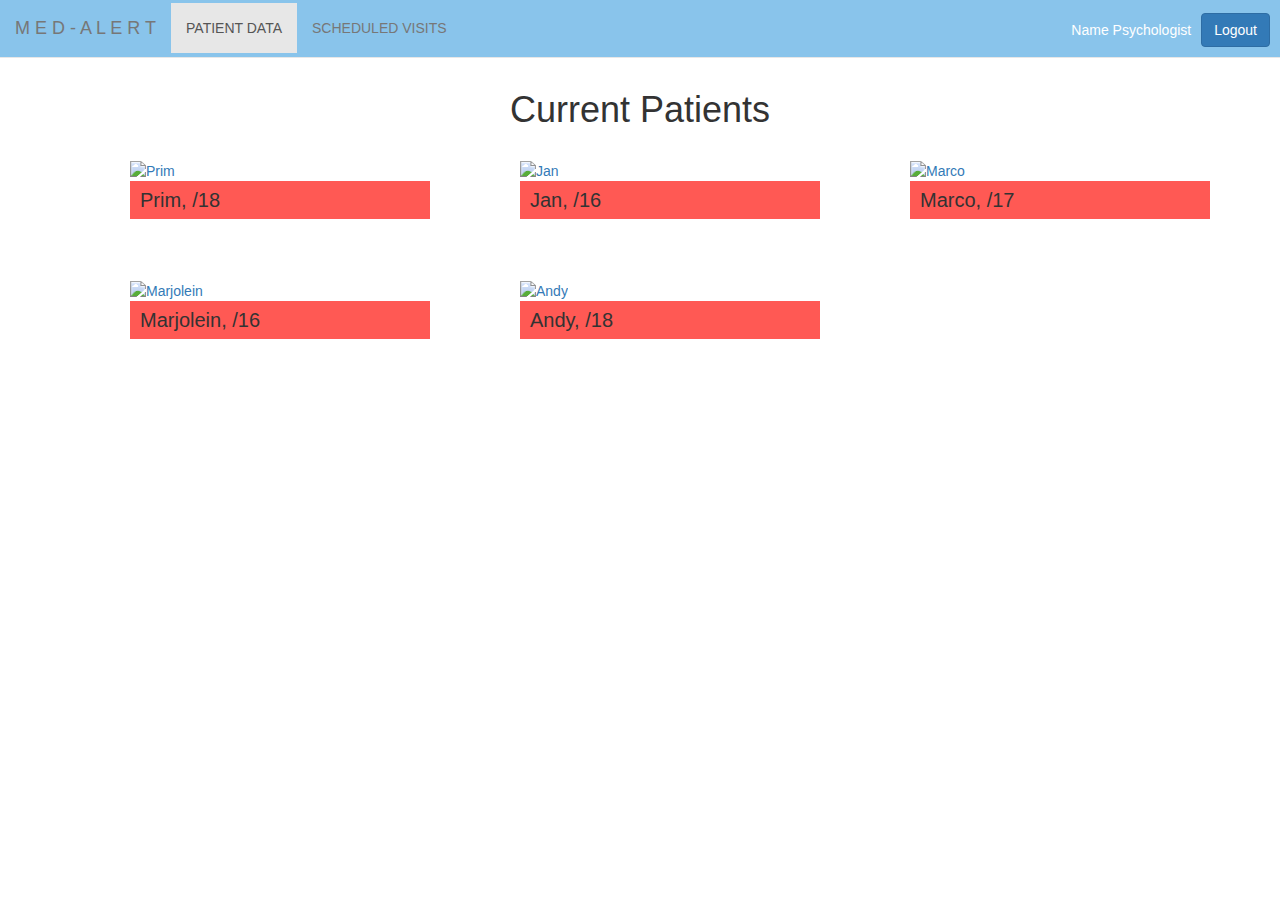
==== index.html @ cfd1b57d "updated css" ====
<!DOCTYPE html>
<html>
<head>
	<title>Med-Alert</title>

	<link rel="stylesheet" type="text/css" href="style.css">

	<link rel="stylesheet" href="https://maxcdn.bootstrapcdn.com/bootstrap/3.3.7/css/bootstrap.min.css" integrity="sha384-BVYiiSIFeK1dGmJRAkycuHAHRg32OmUcww7on3RYdg4Va+PmSTsz/K68vbdEjh4u" crossorigin="anonymous">

</head>

<body>

	<nav class="navbar navbar-default navbar-fixed-top">
		  <div class="container-fluid">
		    <div class="navbar-header">
		      <a class="navbar-brand" href="#">M E D - A L E R T</a>
		    </div>

		    <div class="collapse navbar-collapse" id="bs-example-navbar-collapse-1">
			  <ul class="nav navbar-nav">
		        <li class="active"><a href="#">PATIENT DATA</a></li>	

		        <li><a href="#">SCHEDULED VISITS</a></li>
<!-- 		        <li><a href="#">STORIES</a></li> -->
		      </ul>

		      <ul class="nav navbar-nav navbar-right">
		      	<li><p id="nametest">Name Psychologist</p></li>
		        <li><a href="#"><button type="button" id="logout_button" class="btn btn-primary">Logout</button></a></li>
		      </ul>
		    </div><!-- /.navbar-collapse -->
		  </div><!-- /.container-fluid -->
		</nav>


	<div class="container">
		<div><h1>Current Patients</h1></div>
	
		<div class="row">
			<div class="col-sm-4">
				<a href="prim.html"> <img class="profilepic" src="images/patients/prim/prim-profile.jpg" alt="Prim"> </a>
				<p class="patient_details"> Prim, /18</p>
			</div>
			<div class="col-sm-4">
				<a href="jan.html"> <img class="profilepic" src="images/patients/jan/jan-profile.jpg" alt="Jan"> </a>
				<p class="patient_details"> Jan, /16</p>
			</div>
			<div class="col-sm-4">
				<a href="macro.html"> <img class="profilepic" src="images/patients/marco/marco-profile.jpg" alt="Marco"> </a>
				<p class="patient_details"> Marco, /17</p>
			</div>
			<div class="col-sm-4">
				<a href="marjolein.html"> <img class="profilepic" src="images/patients/marjo/marjo-profile.jpg" alt="Marjolein"> </a>
				<p class="patient_details"> Marjolein, /16</p>
			</div>
			<div class="col-sm-4">
				<a href="andy.html"> <img class="profilepic" src="images/patients/andy/andy-profile.jpg" alt="Andy"> </a>
				<p class="patient_details"> Andy, /18</p>
			</div>
			<!--
			<div class="col-sm-4">
				<a href="wine.html" target="_blank"> <img class="profilepic" src="photo6.jpg" alt="wine"> </a>
				<p class="patient_details"> Jan, /16</p>
			</div>
			-->
		</div>
	</div>



	<script
  	src="https://code.jquery.com/jquery-3.1.1.min.js"
  	integrity="sha256-hVVnYaiADRTO2PzUGmuLJr8BLUSjGIZsDYGmIJLv2b8="
  	crossorigin="anonymous"></script>
	<script src="https://maxcdn.bootstrapcdn.com/bootstrap/3.3.7/js/bootstrap.min.js" integrity="sha384-Tc5IQib027qvyjSMfHjOMaLkfuWVxZxUPnCJA7l2mCWNIpG9mGCD8wGNIcPD7Txa" crossorigin="anonymous"></script>
	<script src="script.js"></script>

</body>
</html>
---- style.css ----
html, body {
	margin: 0;
	padding: 0;
	width: 100%;
	text-align: left;
	font-family: Verdana, Arial, Serif;
	font-size:14px;
}

#logout_button {
	margin: -5px;
}

#nametest {
	margin-top: 17px;
}

img.profilepic {
	height: 300px;
	width: 300px;
	text-align: justify-all;
	margin: 0px 60px 0px 60px;
} 

p.patient_details {
	margin-left: 60px;
	margin-top:  0px;
	margin-bottom: 60px;
	padding: 5px 10px;
	font-size: 20px;
	background-color: #FF5954;
}

.container {
	margin: auto;
}

.container h1 {
	margin-top: 90px;
	margin-bottom: 30px;
	text-align: center;
}

nav .container-fluid {
	background-color: #89c4eb;
	color: white;
	padding-top: 3px;

}
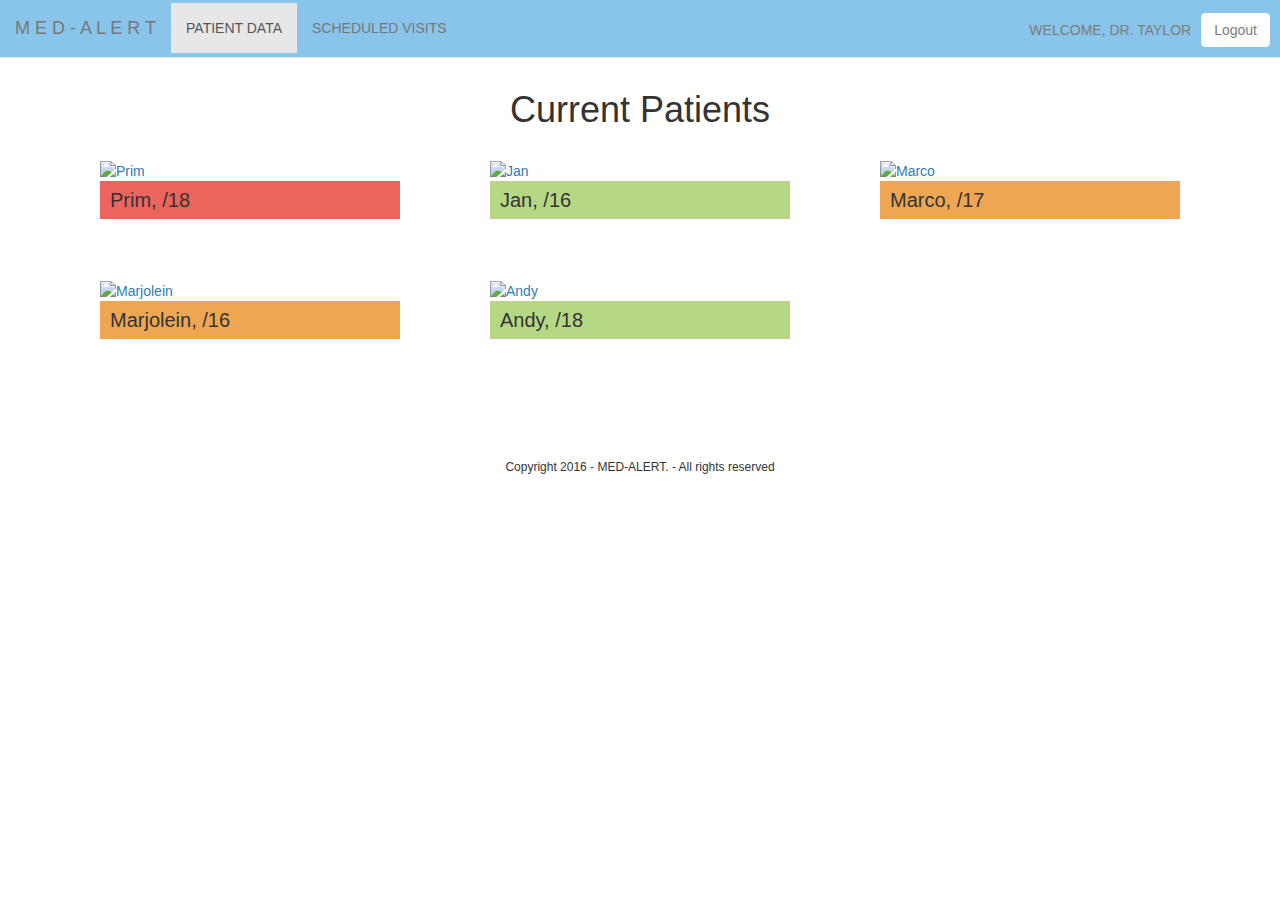
==== commit 8ee84adb: "New CSS & HTML homepage" ====
--- a/index.html
+++ b/index.html
@@ -26,7 +26,7 @@
 		      </ul>
 
 		      <ul class="nav navbar-nav navbar-right">
-		      	<li><p id="nametest">Name Psychologist</p></li>
+		      	<li><p id="name">WELCOME, DR. TAYLOR</p></li>
 		        <li><a href="#"><button type="button" id="logout_button" class="btn btn-primary">Logout</button></a></li>
 		      </ul>
 		    </div><!-- /.navbar-collapse -->
@@ -35,39 +35,31 @@
 
 
 	<div class="container">
-		<div><h1>Current Patients</h1></div>
+		<h1> Current Patients </h1>
 	
 		<div class="row">
 			<div class="col-sm-4">
 				<a href="prim.html"> <img class="profilepic" src="images/patients/prim/prim-profile.jpg" alt="Prim"> </a>
-				<p class="patient_details"> Prim, /18</p>
+				<p class="patient_details_red"> Prim, /18</p>
 			</div>
 			<div class="col-sm-4">
 				<a href="jan.html"> <img class="profilepic" src="images/patients/jan/jan-profile.jpg" alt="Jan"> </a>
-				<p class="patient_details"> Jan, /16</p>
+				<p class="patient_details_green"> Jan, /16</p>
 			</div>
 			<div class="col-sm-4">
 				<a href="macro.html"> <img class="profilepic" src="images/patients/marco/marco-profile.jpg" alt="Marco"> </a>
-				<p class="patient_details"> Marco, /17</p>
+				<p class="patient_details_orange"> Marco, /17</p>
 			</div>
 			<div class="col-sm-4">
 				<a href="marjolein.html"> <img class="profilepic" src="images/patients/marjo/marjo-profile.jpg" alt="Marjolein"> </a>
-				<p class="patient_details"> Marjolein, /16</p>
+				<p class="patient_details_orange"> Marjolein, /16</p>
 			</div>
 			<div class="col-sm-4">
 				<a href="andy.html"> <img class="profilepic" src="images/patients/andy/andy-profile.jpg" alt="Andy"> </a>
-				<p class="patient_details"> Andy, /18</p>
+				<p class="patient_details_green"> Andy, /18</p>
 			</div>
-			<!--
-			<div class="col-sm-4">
-				<a href="wine.html" target="_blank"> <img class="profilepic" src="photo6.jpg" alt="wine"> </a>
-				<p class="patient_details"> Jan, /16</p>
-			</div>
-			-->
 		</div>
 	</div>
-
-
 
 	<script
   	src="https://code.jquery.com/jquery-3.1.1.min.js"
@@ -76,5 +68,10 @@
 	<script src="https://maxcdn.bootstrapcdn.com/bootstrap/3.3.7/js/bootstrap.min.js" integrity="sha384-Tc5IQib027qvyjSMfHjOMaLkfuWVxZxUPnCJA7l2mCWNIpG9mGCD8wGNIcPD7Txa" crossorigin="anonymous"></script>
 	<script src="script.js"></script>
 
+	<!-- footer -->
+	<div id="footer">
+		<p class="copyright"> Copyright 2016 - MED-ALERT. - All rights reserved </p>
+	</div>
+
 </body>
 </html>--- a/style.css
+++ b/style.css
@@ -7,32 +7,21 @@
 	font-size:14px;
 }
 
+div.container-fluid {
+	background-color: #89C4EB;
+	padding-top: 3px;
+}
+
 #logout_button {
 	margin: -5px;
+	background-color: white;
+	border-color: white;
+	color: #7C7D77;
 }
 
-#nametest {
+#name {
 	margin-top: 17px;
-}
-
-img.profilepic {
-	height: 300px;
-	width: 300px;
-	text-align: justify-all;
-	margin: 0px 60px 0px 60px;
-} 
-
-p.patient_details {
-	margin-left: 60px;
-	margin-top:  0px;
-	margin-bottom: 60px;
-	padding: 5px 10px;
-	font-size: 20px;
-	background-color: #FF5954;
-}
-
-.container {
-	margin: auto;
+	color: #7C7D77;
 }
 
 .container h1 {
@@ -41,9 +30,36 @@
 	text-align: center;
 }
 
-nav .container-fluid {
-	background-color: #89c4eb;
-	color: white;
-	padding-top: 3px;
+img.profilepic {
+	height: 300px;
+	width: 300px;
+	text-align: justify-all;
+	margin: 0px 60px 0px 30px;
+} 
 
+p.patient_details_red, p.patient_details_orange, p.patient_details_green {
+	margin-left: 30px;
+	margin-top:  0px;
+	margin-bottom: 60px;
+	font-size: 20px;
+	width: 300px;
+	padding: 5px 10px;
 }
+
+p.patient_details_red {
+	background-color: #EB655E;
+}
+
+p.patient_details_orange {
+	background-color: #EFA653;
+}
+
+p.patient_details_green {
+	background-color: #B6D884;
+}
+
+p.copyright {
+	font-size: 12px;
+	text-align: center;
+	margin-top: 60px;
+}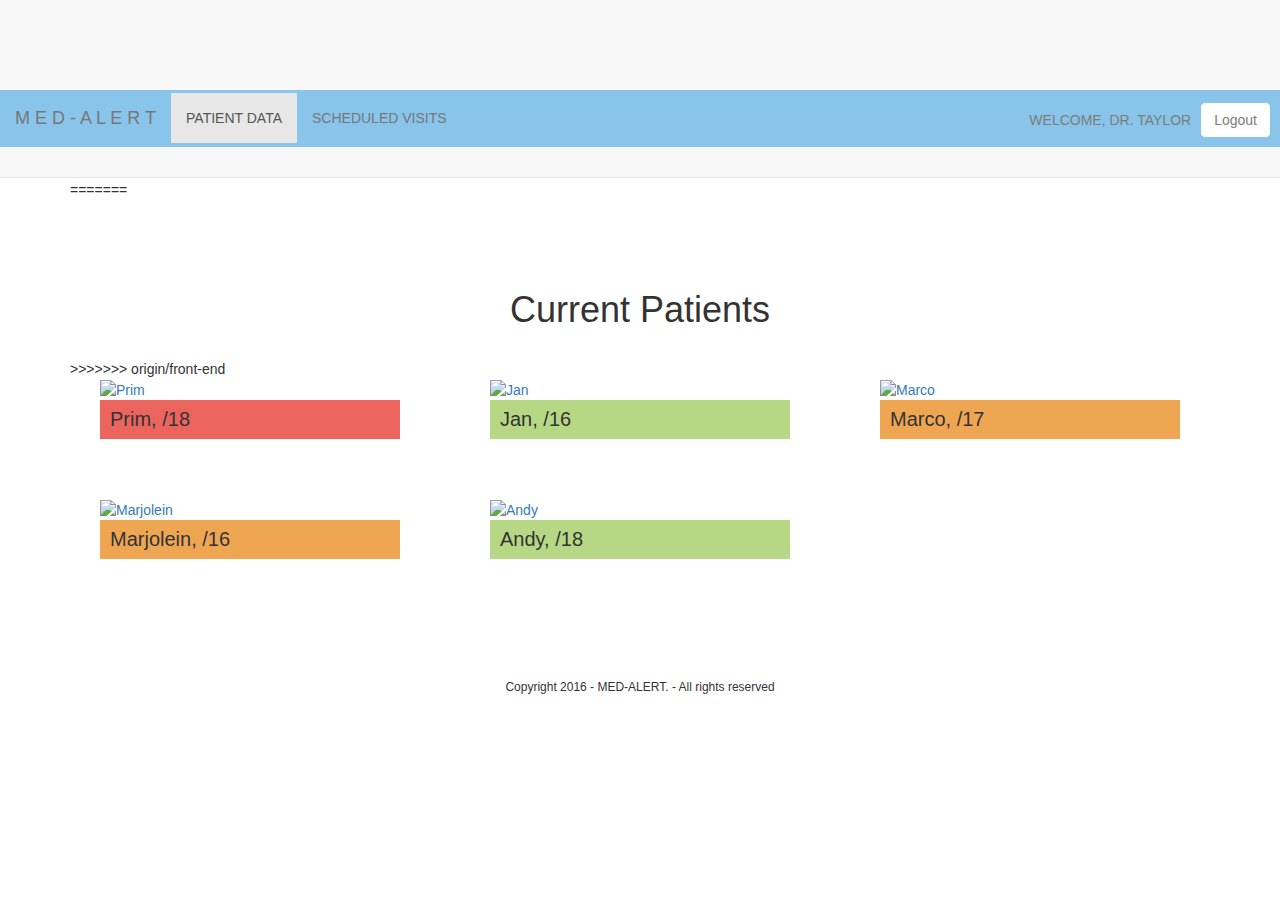
==== commit 5400fd98: "Merge remote-tracking branch 'origin/front-end' into front-end" ====
--- a/index.html
+++ b/index.html
@@ -35,7 +35,11 @@
 
 
 	<div class="container">
+<<<<<<< HEAD
+		<div><h1>Current Patients</h1></div>
+=======
 		<h1> Current Patients </h1>
+>>>>>>> origin/front-end
 	
 		<div class="row">
 			<div class="col-sm-4">
--- a/style.css
+++ b/style.css
@@ -41,9 +41,26 @@
 	margin-left: 30px;
 	margin-top:  0px;
 	margin-bottom: 60px;
+	padding: 5px 10px;
 	font-size: 20px;
 	width: 300px;
 	padding: 5px 10px;
+}
+
+.container h1 {
+	margin-top: 90px;
+	margin-bottom: 30px;
+	text-align: center;
+}
+
+nav .container-fluid {
+	background-color: #89c4eb;
+	color: white;
+	padding-top: 3px;
+	margin-top: 90px;
+	margin-bottom: 30px;
+	text-align: center;
+
 }
 
 p.patient_details_red {
@@ -56,10 +73,12 @@
 
 p.patient_details_green {
 	background-color: #B6D884;
+
 }
 
 p.copyright {
 	font-size: 12px;
 	text-align: center;
 	margin-top: 60px;
-}+}
+>>>>>>> origin/front-end
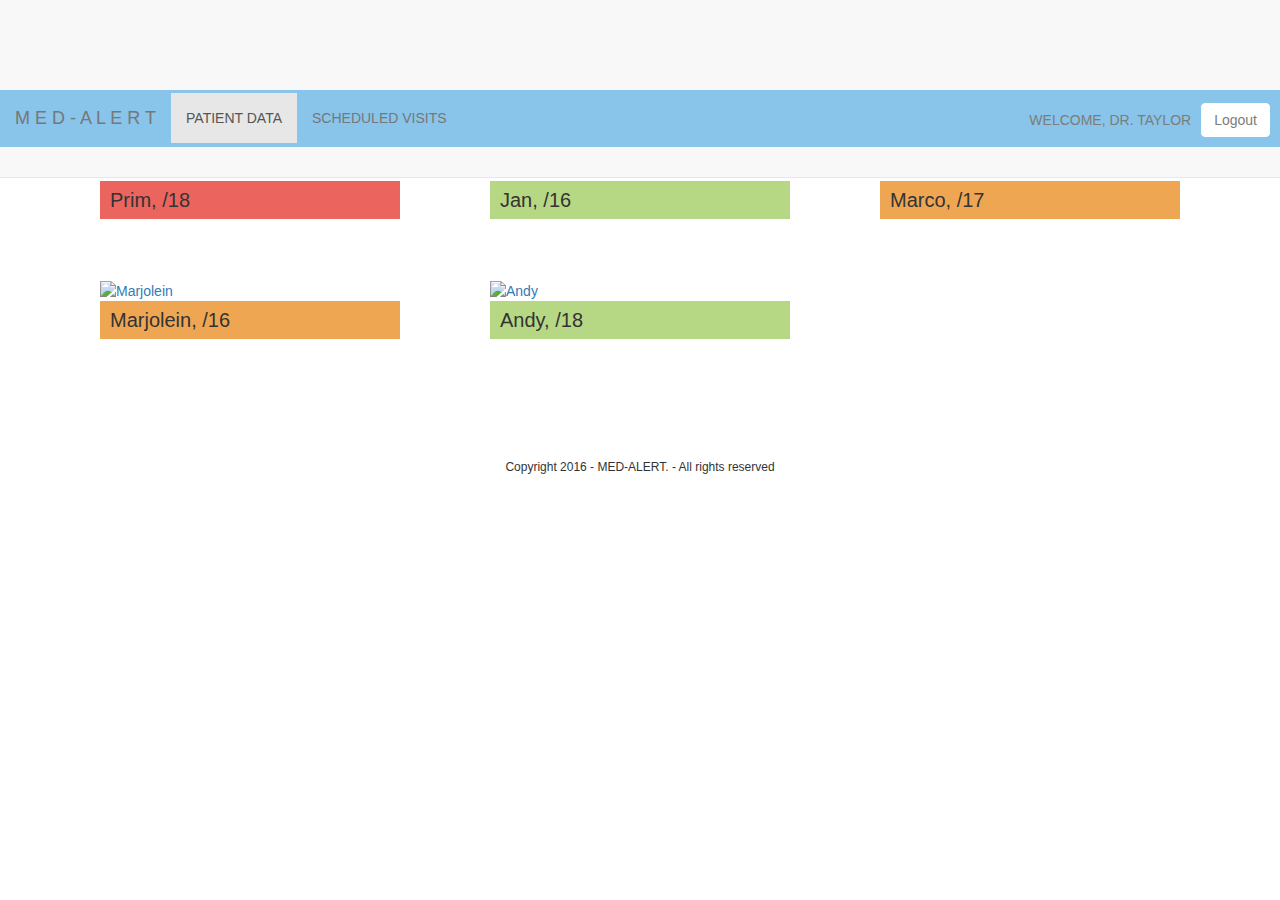
==== commit 7eeeb9ee: "merged" ====
--- a/index.html
+++ b/index.html
@@ -35,11 +35,8 @@
 
 
 	<div class="container">
-<<<<<<< HEAD
+
 		<div><h1>Current Patients</h1></div>
-=======
-		<h1> Current Patients </h1>
->>>>>>> origin/front-end
 	
 		<div class="row">
 			<div class="col-sm-4">
--- a/style.css
+++ b/style.css
@@ -45,6 +45,7 @@
 	font-size: 20px;
 	width: 300px;
 	padding: 5px 10px;
+<<<<<<< HEAD
 }
 
 .container h1 {
@@ -61,6 +62,8 @@
 	margin-bottom: 30px;
 	text-align: center;
 
+=======
+>>>>>>> origin/front-end
 }
 
 p.patient_details_red {
@@ -73,12 +76,19 @@
 
 p.patient_details_green {
 	background-color: #B6D884;
+<<<<<<< HEAD
 
+=======
+>>>>>>> origin/front-end
 }
 
 p.copyright {
 	font-size: 12px;
 	text-align: center;
 	margin-top: 60px;
+<<<<<<< HEAD
 }
 >>>>>>> origin/front-end
+=======
+}
+>>>>>>> origin/front-end
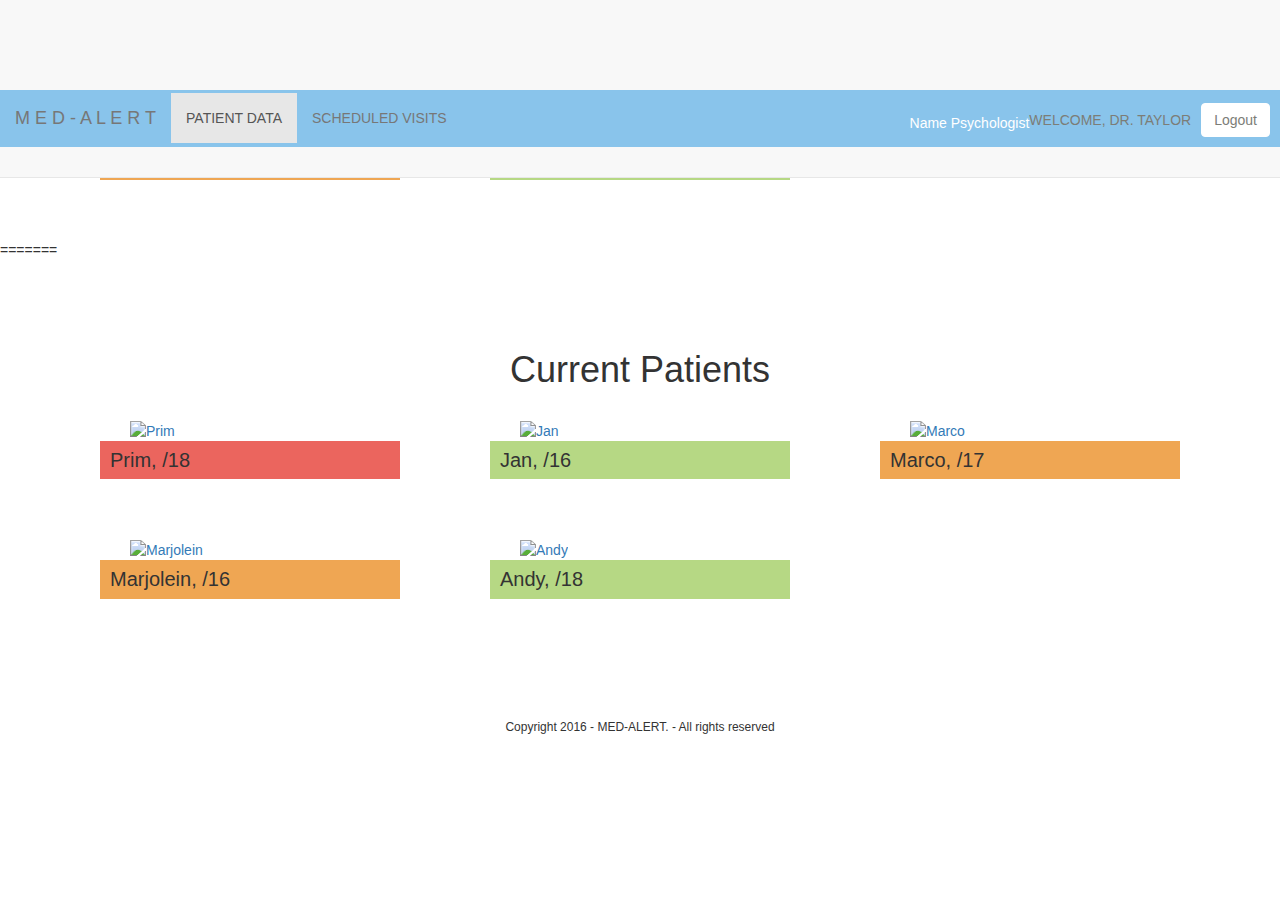
==== commit c8f6c358: "Merge branch 'master' into navigation" ====
--- a/index.html
+++ b/index.html
@@ -26,6 +26,7 @@
 		      </ul>
 
 		      <ul class="nav navbar-nav navbar-right">
+		      	<li><p id="nametest">Name Psychologist</p></li>
 		      	<li><p id="name">WELCOME, DR. TAYLOR</p></li>
 		        <li><a href="#"><button type="button" id="logout_button" class="btn btn-primary">Logout</button></a></li>
 		      </ul>
@@ -33,6 +34,35 @@
 		  </div><!-- /.container-fluid -->
 		</nav>
 
+
+	<div class="container">
+		
+	
+		<div class="row">
+			<div class="col-sm-4">
+				<a href="prim.html"> <img class="profilepic" src="images/patients/prim/prim-profile.jpg" alt="Prim"> </a>
+				<p class="patient_details_red"> Prim, /18</p>
+			</div>
+			<div class="col-sm-4">
+				<a href="jan.html"> <img class="profilepic" src="images/patients/jan/jan-profile.jpg" alt="Jan"> </a>
+				<p class="patient_details_green"> Jan, /16</p>
+			</div>
+			<div class="col-sm-4">
+				<a href="macro.html"> <img class="profilepic" src="images/patients/marco/marco-profile.jpg" alt="Marco"> </a>
+				<p class="patient_details_orange"> Marco, /17</p>
+			</div>
+			<div class="col-sm-4">
+				<a href="marjolein.html"> <img class="profilepic" src="images/patients/marjo/marjo-profile.jpg" alt="Marjolein"> </a>
+				<p class="patient_details_orange"> Marjolein, /16</p>
+			</div>
+			<div class="col-sm-4">
+				<a href="andy.html"> <img class="profilepic" src="images/patients/andy/andy-profile.jpg" alt="Andy"> </a>
+				<p class="patient_details_green"> Andy, /18</p>
+			</div>
+		</div>
+	</div>
+
+=======
 
 	<div class="container">
 
@@ -69,7 +99,9 @@
 	<script src="https://maxcdn.bootstrapcdn.com/bootstrap/3.3.7/js/bootstrap.min.js" integrity="sha384-Tc5IQib027qvyjSMfHjOMaLkfuWVxZxUPnCJA7l2mCWNIpG9mGCD8wGNIcPD7Txa" crossorigin="anonymous"></script>
 	<script src="script.js"></script>
 
+
 	<!-- footer -->
+
 	<div id="footer">
 		<p class="copyright"> Copyright 2016 - MED-ALERT. - All rights reserved </p>
 	</div>
--- a/style.css
+++ b/style.css
@@ -7,7 +7,9 @@
 	font-size:14px;
 }
 
-div.container-fluid {
+
+#nametest {
+	margin-top: 17px;
 	background-color: #89C4EB;
 	padding-top: 3px;
 }
@@ -34,6 +36,14 @@
 	height: 300px;
 	width: 300px;
 	text-align: justify-all;
+	margin: 0px 60px 0px 60px;
+} 
+
+p.patient_details_red, p.patient_details_orange, p.patient_details_green {
+	margin-left: 60px;
+	margin-top:  0px;
+	margin-bottom: 60px;
+	font-size: 20px;
 	margin: 0px 60px 0px 30px;
 } 
 
@@ -45,7 +55,6 @@
 	font-size: 20px;
 	width: 300px;
 	padding: 5px 10px;
-<<<<<<< HEAD
 }
 
 .container h1 {
@@ -62,8 +71,6 @@
 	margin-bottom: 30px;
 	text-align: center;
 
-=======
->>>>>>> origin/front-end
 }
 
 p.patient_details_red {
@@ -76,19 +83,11 @@
 
 p.patient_details_green {
 	background-color: #B6D884;
-<<<<<<< HEAD
-
-=======
->>>>>>> origin/front-end
 }
 
 p.copyright {
 	font-size: 12px;
 	text-align: center;
 	margin-top: 60px;
-<<<<<<< HEAD
 }
->>>>>>> origin/front-end
-=======
-}
->>>>>>> origin/front-end
+
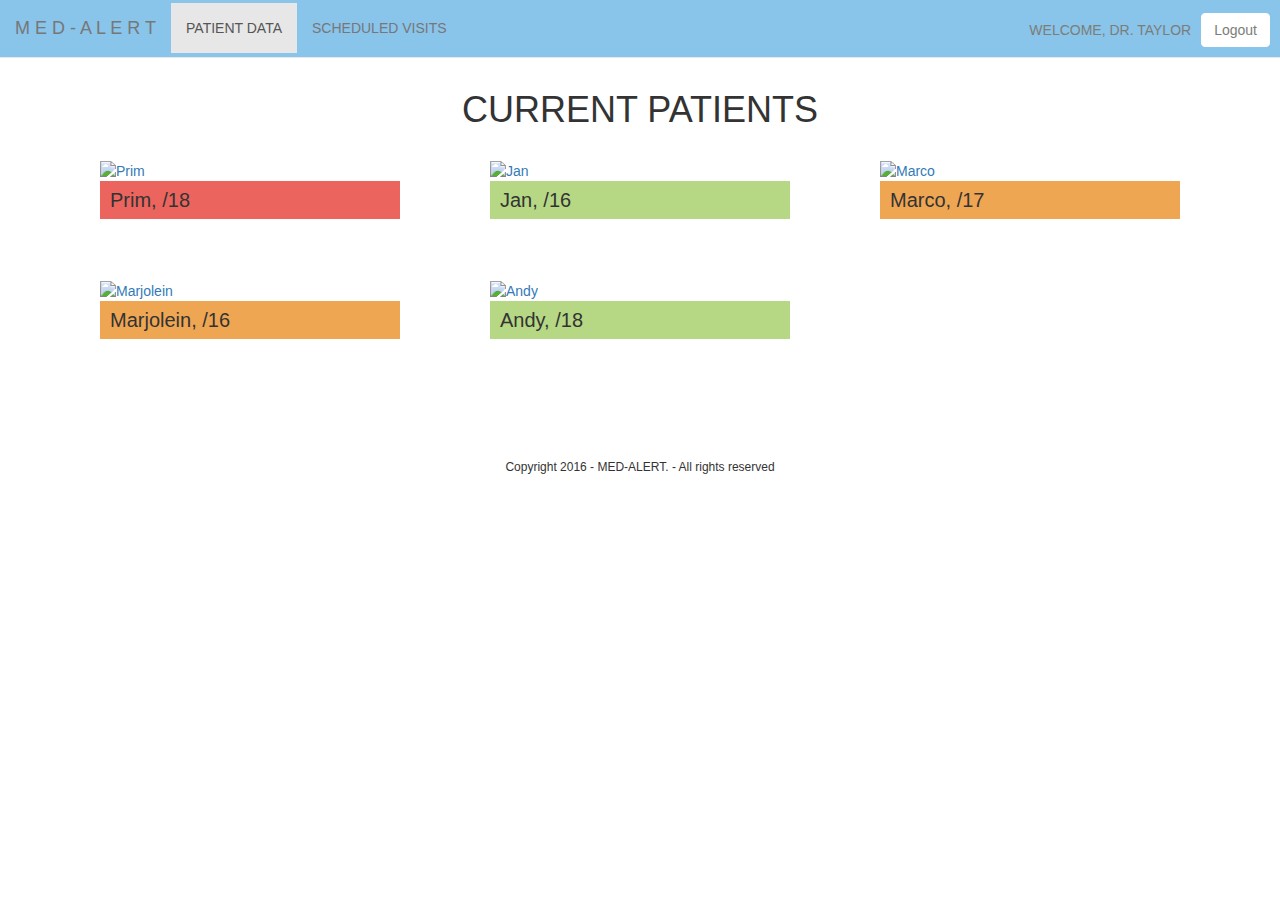
==== commit 84eb78cb: "Restored HTML and CSS homepage" ====
--- a/index.html
+++ b/index.html
@@ -20,13 +20,10 @@
 		    <div class="collapse navbar-collapse" id="bs-example-navbar-collapse-1">
 			  <ul class="nav navbar-nav">
 		        <li class="active"><a href="#">PATIENT DATA</a></li>	
-
 		        <li><a href="#">SCHEDULED VISITS</a></li>
-<!-- 		        <li><a href="#">STORIES</a></li> -->
 		      </ul>
 
 		      <ul class="nav navbar-nav navbar-right">
-		      	<li><p id="nametest">Name Psychologist</p></li>
 		      	<li><p id="name">WELCOME, DR. TAYLOR</p></li>
 		        <li><a href="#"><button type="button" id="logout_button" class="btn btn-primary">Logout</button></a></li>
 		      </ul>
@@ -36,38 +33,8 @@
 
 
 	<div class="container">
-		
-	
-		<div class="row">
-			<div class="col-sm-4">
-				<a href="prim.html"> <img class="profilepic" src="images/patients/prim/prim-profile.jpg" alt="Prim"> </a>
-				<p class="patient_details_red"> Prim, /18</p>
-			</div>
-			<div class="col-sm-4">
-				<a href="jan.html"> <img class="profilepic" src="images/patients/jan/jan-profile.jpg" alt="Jan"> </a>
-				<p class="patient_details_green"> Jan, /16</p>
-			</div>
-			<div class="col-sm-4">
-				<a href="macro.html"> <img class="profilepic" src="images/patients/marco/marco-profile.jpg" alt="Marco"> </a>
-				<p class="patient_details_orange"> Marco, /17</p>
-			</div>
-			<div class="col-sm-4">
-				<a href="marjolein.html"> <img class="profilepic" src="images/patients/marjo/marjo-profile.jpg" alt="Marjolein"> </a>
-				<p class="patient_details_orange"> Marjolein, /16</p>
-			</div>
-			<div class="col-sm-4">
-				<a href="andy.html"> <img class="profilepic" src="images/patients/andy/andy-profile.jpg" alt="Andy"> </a>
-				<p class="patient_details_green"> Andy, /18</p>
-			</div>
-		</div>
-	</div>
+		<h1> CURRENT PATIENTS </h1>
 
-=======
-
-	<div class="container">
-
-		<div><h1>Current Patients</h1></div>
-	
 		<div class="row">
 			<div class="col-sm-4">
 				<a href="prim.html"> <img class="profilepic" src="images/patients/prim/prim-profile.jpg" alt="Prim"> </a>
--- a/style.css
+++ b/style.css
@@ -5,13 +5,6 @@
 	text-align: left;
 	font-family: Verdana, Arial, Serif;
 	font-size:14px;
-}
-
-
-#nametest {
-	margin-top: 17px;
-	background-color: #89C4EB;
-	padding-top: 3px;
 }
 
 #logout_button {
@@ -36,14 +29,6 @@
 	height: 300px;
 	width: 300px;
 	text-align: justify-all;
-	margin: 0px 60px 0px 60px;
-} 
-
-p.patient_details_red, p.patient_details_orange, p.patient_details_green {
-	margin-left: 60px;
-	margin-top:  0px;
-	margin-bottom: 60px;
-	font-size: 20px;
 	margin: 0px 60px 0px 30px;
 } 
 
@@ -51,7 +36,6 @@
 	margin-left: 30px;
 	margin-top:  0px;
 	margin-bottom: 60px;
-	padding: 5px 10px;
 	font-size: 20px;
 	width: 300px;
 	padding: 5px 10px;
@@ -63,12 +47,10 @@
 	text-align: center;
 }
 
-nav .container-fluid {
+div.container-fluid {
 	background-color: #89c4eb;
 	color: white;
 	padding-top: 3px;
-	margin-top: 90px;
-	margin-bottom: 30px;
 	text-align: center;
 
 }
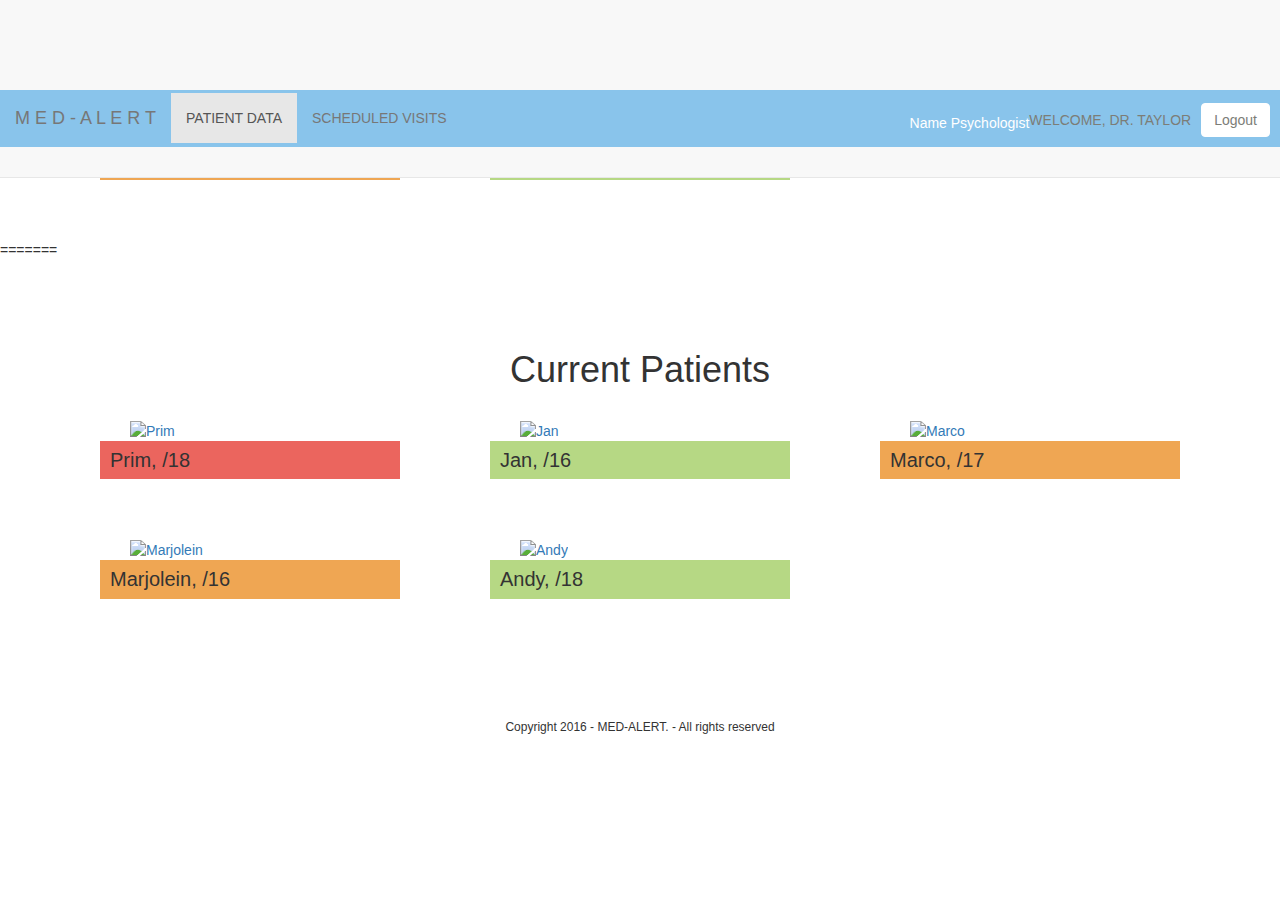
==== commit 1383adbf: "Merge remote-tracking branch 'refs/remotes/origin/master' into header" ====
--- a/index.html
+++ b/index.html
@@ -20,10 +20,13 @@
 		    <div class="collapse navbar-collapse" id="bs-example-navbar-collapse-1">
 			  <ul class="nav navbar-nav">
 		        <li class="active"><a href="#">PATIENT DATA</a></li>	
+
 		        <li><a href="#">SCHEDULED VISITS</a></li>
+<!-- 		        <li><a href="#">STORIES</a></li> -->
 		      </ul>
 
 		      <ul class="nav navbar-nav navbar-right">
+		      	<li><p id="nametest">Name Psychologist</p></li>
 		      	<li><p id="name">WELCOME, DR. TAYLOR</p></li>
 		        <li><a href="#"><button type="button" id="logout_button" class="btn btn-primary">Logout</button></a></li>
 		      </ul>
@@ -33,8 +36,38 @@
 
 
 	<div class="container">
-		<h1> CURRENT PATIENTS </h1>
+		
+	
+		<div class="row">
+			<div class="col-sm-4">
+				<a href="prim.html"> <img class="profilepic" src="images/patients/prim/prim-profile.jpg" alt="Prim"> </a>
+				<p class="patient_details_red"> Prim, /18</p>
+			</div>
+			<div class="col-sm-4">
+				<a href="jan.html"> <img class="profilepic" src="images/patients/jan/jan-profile.jpg" alt="Jan"> </a>
+				<p class="patient_details_green"> Jan, /16</p>
+			</div>
+			<div class="col-sm-4">
+				<a href="macro.html"> <img class="profilepic" src="images/patients/marco/marco-profile.jpg" alt="Marco"> </a>
+				<p class="patient_details_orange"> Marco, /17</p>
+			</div>
+			<div class="col-sm-4">
+				<a href="marjolein.html"> <img class="profilepic" src="images/patients/marjo/marjo-profile.jpg" alt="Marjolein"> </a>
+				<p class="patient_details_orange"> Marjolein, /16</p>
+			</div>
+			<div class="col-sm-4">
+				<a href="andy.html"> <img class="profilepic" src="images/patients/andy/andy-profile.jpg" alt="Andy"> </a>
+				<p class="patient_details_green"> Andy, /18</p>
+			</div>
+		</div>
+	</div>
 
+=======
+
+	<div class="container">
+
+		<div><h1>Current Patients</h1></div>
+	
 		<div class="row">
 			<div class="col-sm-4">
 				<a href="prim.html"> <img class="profilepic" src="images/patients/prim/prim-profile.jpg" alt="Prim"> </a>
--- a/style.css
+++ b/style.css
@@ -5,6 +5,13 @@
 	text-align: left;
 	font-family: Verdana, Arial, Serif;
 	font-size:14px;
+}
+
+
+#nametest {
+	margin-top: 17px;
+	background-color: #89C4EB;
+	padding-top: 3px;
 }
 
 #logout_button {
@@ -29,6 +36,14 @@
 	height: 300px;
 	width: 300px;
 	text-align: justify-all;
+	margin: 0px 60px 0px 60px;
+} 
+
+p.patient_details_red, p.patient_details_orange, p.patient_details_green {
+	margin-left: 60px;
+	margin-top:  0px;
+	margin-bottom: 60px;
+	font-size: 20px;
 	margin: 0px 60px 0px 30px;
 } 
 
@@ -36,6 +51,7 @@
 	margin-left: 30px;
 	margin-top:  0px;
 	margin-bottom: 60px;
+	padding: 5px 10px;
 	font-size: 20px;
 	width: 300px;
 	padding: 5px 10px;
@@ -47,10 +63,12 @@
 	text-align: center;
 }
 
-div.container-fluid {
+nav .container-fluid {
 	background-color: #89c4eb;
 	color: white;
 	padding-top: 3px;
+	margin-top: 90px;
+	margin-bottom: 30px;
 	text-align: center;
 
 }
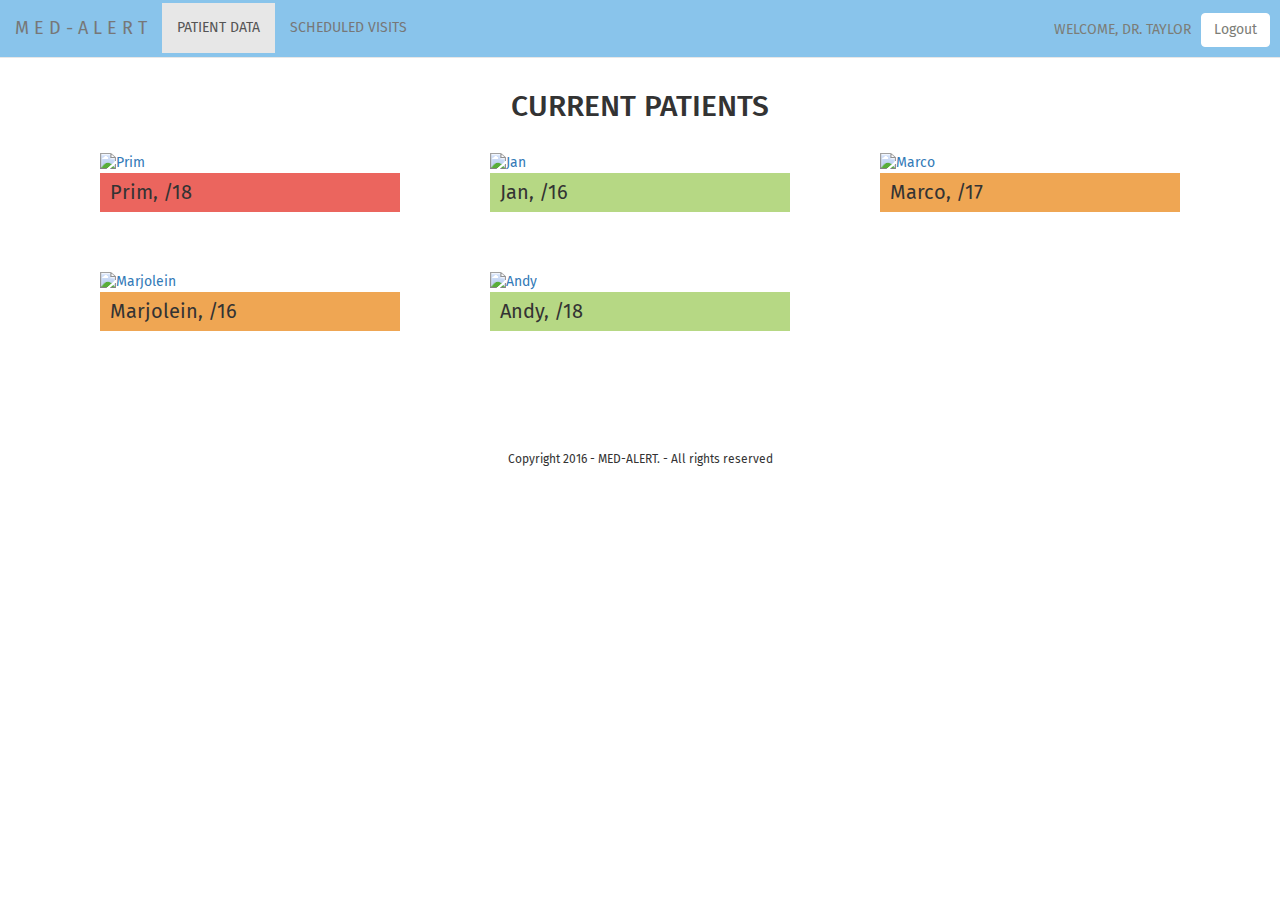
==== commit e70e0580: "Merge pull request #11 from marcomarciano/front-end" ====
--- a/index.html
+++ b/index.html
@@ -3,10 +3,12 @@
 <head>
 	<title>Med-Alert</title>
 
+
 	<link rel="stylesheet" type="text/css" href="style.css">
-
+	<meta name="viewport" content="width=device-width, initial-scale=1">
+	<script type="text/javascript" src="style.js"></script>
 	<link rel="stylesheet" href="https://maxcdn.bootstrapcdn.com/bootstrap/3.3.7/css/bootstrap.min.css" integrity="sha384-BVYiiSIFeK1dGmJRAkycuHAHRg32OmUcww7on3RYdg4Va+PmSTsz/K68vbdEjh4u" crossorigin="anonymous">
-
+	<link href="https://fonts.googleapis.com/css?family=Fira+Sans:400,700" rel="stylesheet">
 </head>
 
 <body>
@@ -14,19 +16,16 @@
 	<nav class="navbar navbar-default navbar-fixed-top">
 		  <div class="container-fluid">
 		    <div class="navbar-header">
-		      <a class="navbar-brand" href="#">M E D - A L E R T</a>
+		      <a class="navbar-brand" href="index.html">M E D - A L E R T</a>
 		    </div>
 
 		    <div class="collapse navbar-collapse" id="bs-example-navbar-collapse-1">
 			  <ul class="nav navbar-nav">
 		        <li class="active"><a href="#">PATIENT DATA</a></li>	
-
 		        <li><a href="#">SCHEDULED VISITS</a></li>
-<!-- 		        <li><a href="#">STORIES</a></li> -->
 		      </ul>
 
 		      <ul class="nav navbar-nav navbar-right">
-		      	<li><p id="nametest">Name Psychologist</p></li>
 		      	<li><p id="name">WELCOME, DR. TAYLOR</p></li>
 		        <li><a href="#"><button type="button" id="logout_button" class="btn btn-primary">Logout</button></a></li>
 		      </ul>
@@ -36,8 +35,8 @@
 
 
 	<div class="container">
-		
-	
+		<h2> CURRENT PATIENTS </h2>
+
 		<div class="row">
 			<div class="col-sm-4">
 				<a href="prim.html"> <img class="profilepic" src="images/patients/prim/prim-profile.jpg" alt="Prim"> </a>
@@ -45,37 +44,7 @@
 			</div>
 			<div class="col-sm-4">
 				<a href="jan.html"> <img class="profilepic" src="images/patients/jan/jan-profile.jpg" alt="Jan"> </a>
-				<p class="patient_details_green"> Jan, /16</p>
-			</div>
-			<div class="col-sm-4">
-				<a href="macro.html"> <img class="profilepic" src="images/patients/marco/marco-profile.jpg" alt="Marco"> </a>
-				<p class="patient_details_orange"> Marco, /17</p>
-			</div>
-			<div class="col-sm-4">
-				<a href="marjolein.html"> <img class="profilepic" src="images/patients/marjo/marjo-profile.jpg" alt="Marjolein"> </a>
-				<p class="patient_details_orange"> Marjolein, /16</p>
-			</div>
-			<div class="col-sm-4">
-				<a href="andy.html"> <img class="profilepic" src="images/patients/andy/andy-profile.jpg" alt="Andy"> </a>
-				<p class="patient_details_green"> Andy, /18</p>
-			</div>
-		</div>
-	</div>
-
-=======
-
-	<div class="container">
-
-		<div><h1>Current Patients</h1></div>
-	
-		<div class="row">
-			<div class="col-sm-4">
-				<a href="prim.html"> <img class="profilepic" src="images/patients/prim/prim-profile.jpg" alt="Prim"> </a>
-				<p class="patient_details_red"> Prim, /18</p>
-			</div>
-			<div class="col-sm-4">
-				<a href="jan.html"> <img class="profilepic" src="images/patients/jan/jan-profile.jpg" alt="Jan"> </a>
-				<p class="patient_details_green"> Jan, /16</p>
+				<p class="patient_details_green"> Jan, /16  </p>
 			</div>
 			<div class="col-sm-4">
 				<a href="macro.html"> <img class="profilepic" src="images/patients/marco/marco-profile.jpg" alt="Marco"> </a>
--- a/style.css
+++ b/style.css
@@ -5,14 +5,17 @@
 	text-align: left;
 	font-family: Verdana, Arial, Serif;
 	font-size:14px;
+	font-family: 'Fira Sans', sans-serif !important;
 }
 
+h1 {
 
-#nametest {
-	margin-top: 17px;
-	background-color: #89C4EB;
-	padding-top: 3px;
+	font-weight: 900 !important;
+	font-size: 30px !important;
+	margin: 0px !important;
+	padding: 0px !important;
 }
+
 
 #logout_button {
 	margin: -5px;
@@ -26,24 +29,10 @@
 	color: #7C7D77;
 }
 
-.container h1 {
-	margin-top: 90px;
-	margin-bottom: 30px;
-	text-align: center;
-}
-
 img.profilepic {
 	height: 300px;
 	width: 300px;
 	text-align: justify-all;
-	margin: 0px 60px 0px 60px;
-} 
-
-p.patient_details_red, p.patient_details_orange, p.patient_details_green {
-	margin-left: 60px;
-	margin-top:  0px;
-	margin-bottom: 60px;
-	font-size: 20px;
 	margin: 0px 60px 0px 30px;
 } 
 
@@ -51,24 +40,21 @@
 	margin-left: 30px;
 	margin-top:  0px;
 	margin-bottom: 60px;
-	padding: 5px 10px;
 	font-size: 20px;
 	width: 300px;
 	padding: 5px 10px;
 }
 
-.container h1 {
+.container h2 {
 	margin-top: 90px;
 	margin-bottom: 30px;
 	text-align: center;
 }
 
-nav .container-fluid {
+div.container-fluid {
 	background-color: #89c4eb;
 	color: white;
 	padding-top: 3px;
-	margin-top: 90px;
-	margin-bottom: 30px;
 	text-align: center;
 
 }
@@ -91,3 +77,97 @@
 	margin-top: 60px;
 }
 
+.profile img {
+
+	max-width: 150px;
+
+}
+
+.header{
+
+	background: #ddd;
+	padding-top: 75px;
+	    margin-bottom: 20px;
+}
+
+nav {
+
+	background: #89c4eb;
+}
+
+.footer-header{
+
+	margin: 20px 0px;
+}
+
+.header-content{
+
+	    padding-top: 20px;
+}
+
+.stratus-red{
+
+	background: #00ff00;
+}
+
+.red-status{
+
+	background: #EB655E;
+	width: 40px;
+	height: 40px;
+	border-radius: 50px;
+	margin-top: 10px;
+}
+
+.post{
+
+	border-bottom: 2px #ddd solid;
+	font-size: 18px;
+	margin-bottom: 20px;
+} 
+
+.header-post{
+
+	font-size: 21px;
+	font-weight: 900;
+	padding: 10px;
+	
+}
+
+.red{
+
+	background: #EB655E;
+}
+
+.green{
+
+	background: #B6D884;
+}
+
+.post-content {
+	margin: 20px 0px;
+}
+
+img.sadphoto, img.happyphoto {
+	width: 150px;
+	height: auto;
+}
+
+p.score {
+	font-size: 48px;
+	font-weight: bold;
+	padding: 0px;
+	margin: 0px;
+}
+
+h3 {
+	padding: 0px !important;
+	margin: 0px !important;
+}
+
+.padding-button {
+	padding: 0px 10px;
+}
+.button {
+	margin-left: 14px !important;
+}
